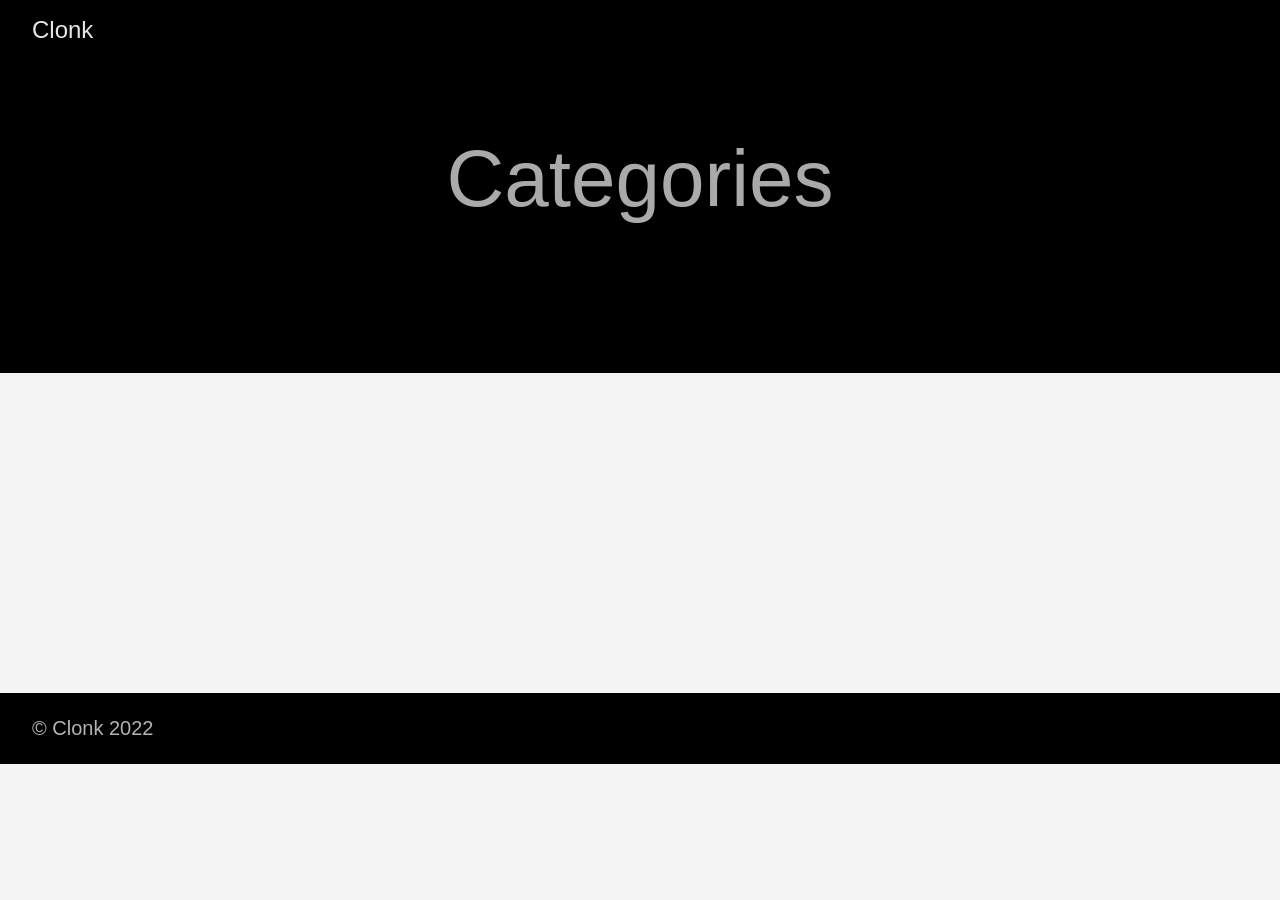
==== categories/index.html @ 09cbbb36 "deploy: 1c2e072c0ea296e16f5d87f79b65d24b639a864e" ====
<!doctype html><html lang=en-au><head><meta charset=utf-8><meta http-equiv=x-ua-compatible content="IE=edge,chrome=1"><title>Clonk</title><meta name=viewport content="width=device-width,minimum-scale=1"><meta name=description content><meta name=generator content="Hugo 0.101.0"><meta name=robots content="noindex, nofollow"><link rel=stylesheet href=/ananke/css/main.min.css><link href=/categories/index.xml rel=alternate type=application/rss+xml title=Clonk><link href=/categories/index.xml rel=feed type=application/rss+xml title=Clonk><meta property="og:title" content="Categories"><meta property="og:description" content><meta property="og:type" content="website"><meta property="og:url" content="https://www.clonk.au/categories/"><meta itemprop=name content="Categories"><meta itemprop=description content><meta name=twitter:card content="summary"><meta name=twitter:title content="Categories"><meta name=twitter:description content></head><body class="ma0 avenir bg-near-white"><header><div class="pb3-m pb6-l bg-black"><nav class="pv3 ph3 ph4-ns" role=navigation><div class="flex-l justify-between items-center center"><a href=/ class="f3 fw2 hover-white no-underline white-90 dib">Clonk</a><div class="flex-l items-center"><div class=ananke-socials></div></div></div></nav><div class="tc-l pv3 ph3 ph4-ns"><h1 class="f2 f-subheadline-l fw2 light-silver mb0 lh-title">Categories</h1></div></div></header><main class=pb7 role=main><article class="cf pa3 pa4-m pa4-l"><div class="measure-wide-l center f4 lh-copy nested-copy-line-height nested-links mid-gray"></div></article><div class="mw8 center"><section class=ph4></section></div></main><footer class="bg-black bottom-0 w-100 pa3" role=contentinfo><div class="flex justify-between"><a class="f4 fw4 hover-white no-underline white-70 dn dib-ns pv2 ph3" href=https://www.clonk.au/>&copy; Clonk 2022</a><div><div class=ananke-socials></div></div></div></footer></body></html>
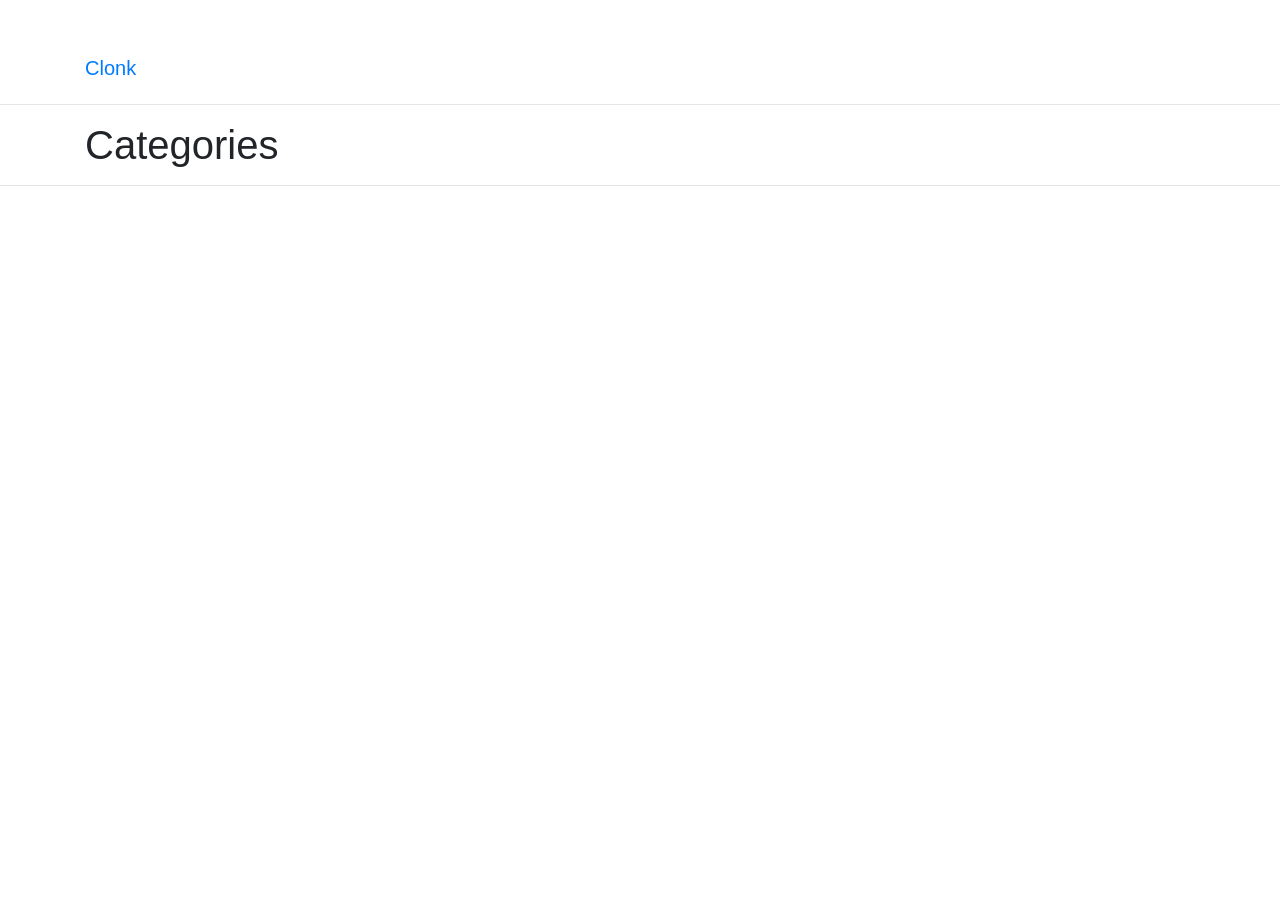
==== commit 4e24b22b: "deploy: f133da3e091322377b46c771115b82f90103eba7" ====
--- a/categories/index.html
+++ b/categories/index.html
@@ -1 +1 @@
-<!doctype html><html lang=en-au><head><meta charset=utf-8><meta http-equiv=x-ua-compatible content="IE=edge,chrome=1"><title>Clonk</title><meta name=viewport content="width=device-width,minimum-scale=1"><meta name=description content><meta name=generator content="Hugo 0.101.0"><meta name=robots content="noindex, nofollow"><link rel=stylesheet href=/ananke/css/main.min.css><link href=/categories/index.xml rel=alternate type=application/rss+xml title=Clonk><link href=/categories/index.xml rel=feed type=application/rss+xml title=Clonk><meta property="og:title" content="Categories"><meta property="og:description" content><meta property="og:type" content="website"><meta property="og:url" content="https://www.clonk.au/categories/"><meta itemprop=name content="Categories"><meta itemprop=description content><meta name=twitter:card content="summary"><meta name=twitter:title content="Categories"><meta name=twitter:description content></head><body class="ma0 avenir bg-near-white"><header><div class="pb3-m pb6-l bg-black"><nav class="pv3 ph3 ph4-ns" role=navigation><div class="flex-l justify-between items-center center"><a href=/ class="f3 fw2 hover-white no-underline white-90 dib">Clonk</a><div class="flex-l items-center"><div class=ananke-socials></div></div></div></nav><div class="tc-l pv3 ph3 ph4-ns"><h1 class="f2 f-subheadline-l fw2 light-silver mb0 lh-title">Categories</h1></div></div></header><main class=pb7 role=main><article class="cf pa3 pa4-m pa4-l"><div class="measure-wide-l center f4 lh-copy nested-copy-line-height nested-links mid-gray"></div></article><div class="mw8 center"><section class=ph4></section></div></main><footer class="bg-black bottom-0 w-100 pa3" role=contentinfo><div class="flex justify-between"><a class="f4 fw4 hover-white no-underline white-70 dn dib-ns pv2 ph3" href=https://www.clonk.au/>&copy; Clonk 2022</a><div><div class=ananke-socials></div></div></div></footer></body></html>+<!doctype html><html lang><head><meta charset=utf-8><meta name=viewport content="width=device-width,initial-scale=1,shrink-to-fit=no"><title>Categories</title><meta name=description content><meta name=author content><link href="https://fonts.googleapis.com/css2?family=Inconsolata:wght@400;700&display=swap" rel=stylesheet><link rel=stylesheet href=https://cdn.jsdelivr.net/npm/bootstrap@4.5.3/dist/css/bootstrap.min.css integrity=sha384-TX8t27EcRE3e/ihU7zmQxVncDAy5uIKz4rEkgIXeMed4M0jlfIDPvg6uqKI2xXr2 crossorigin=anonymous><link rel=stylesheet href=https://cdnjs.cloudflare.com/ajax/libs/font-awesome/5.15.3/css/all.min.css integrity="sha512-iBBXm8fW90+nuLcSKlbmrPcLa0OT92xO1BIsZ+ywDWZCvqsWgccV3gFoRBv0z+8dLJgyAHIhR35VZc2oM/gI1w==" crossorigin=anonymous><link rel=stylesheet href=/sass/researcher.min.css><link rel=alternate type=application/rss+xml href=https://www.clonk.au/categories/index.xml title=Clonk></head><body><div class="container mt-5"><nav class="navbar navbar-expand-sm flex-column flex-sm-row text-nowrap p-0"><a class="navbar-brand mx-0 mr-sm-auto" href=https://www.clonk.au/ title=Clonk>Clonk</a><div class="navbar-nav flex-row flex-wrap justify-content-center"></div></nav></div><hr><div id=content><div class=container><h1>Categories</h1><ul></ul></div></div><div id=footer class=mb-5><hr></div></body></html>
